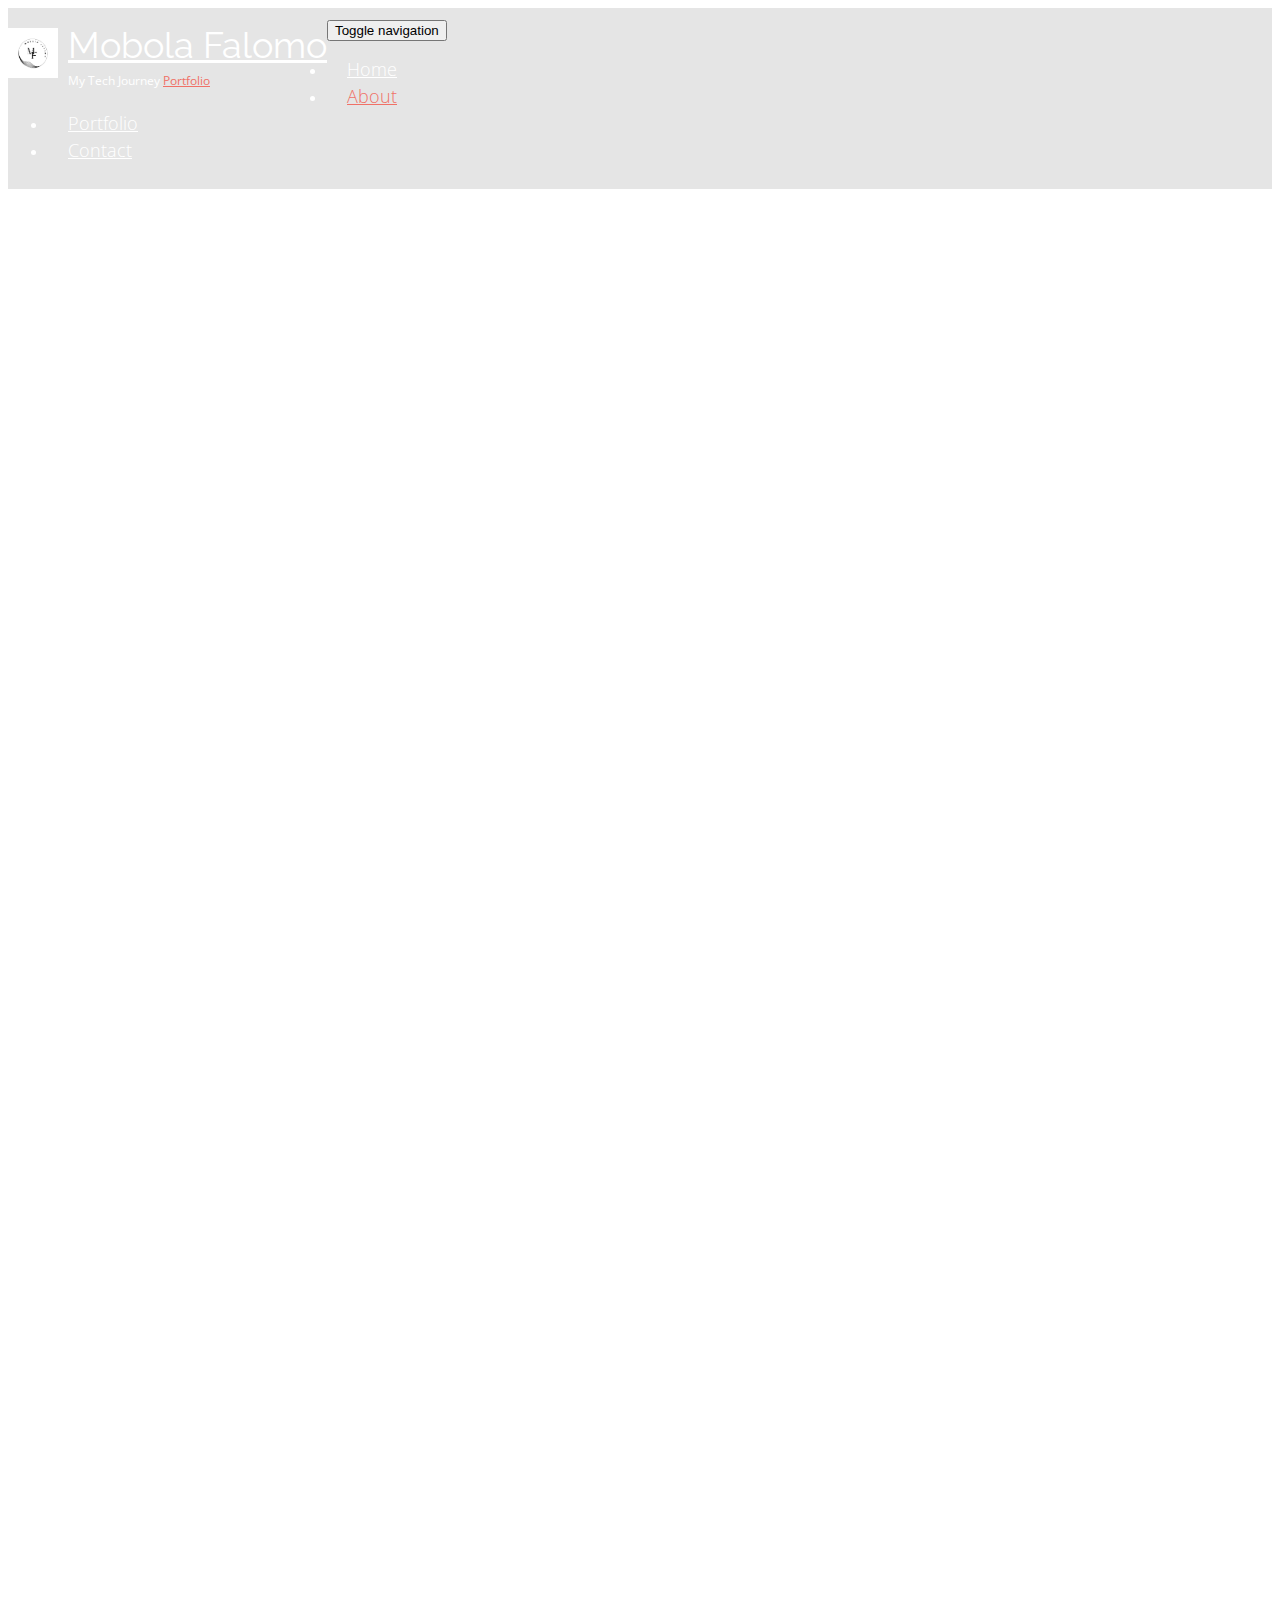
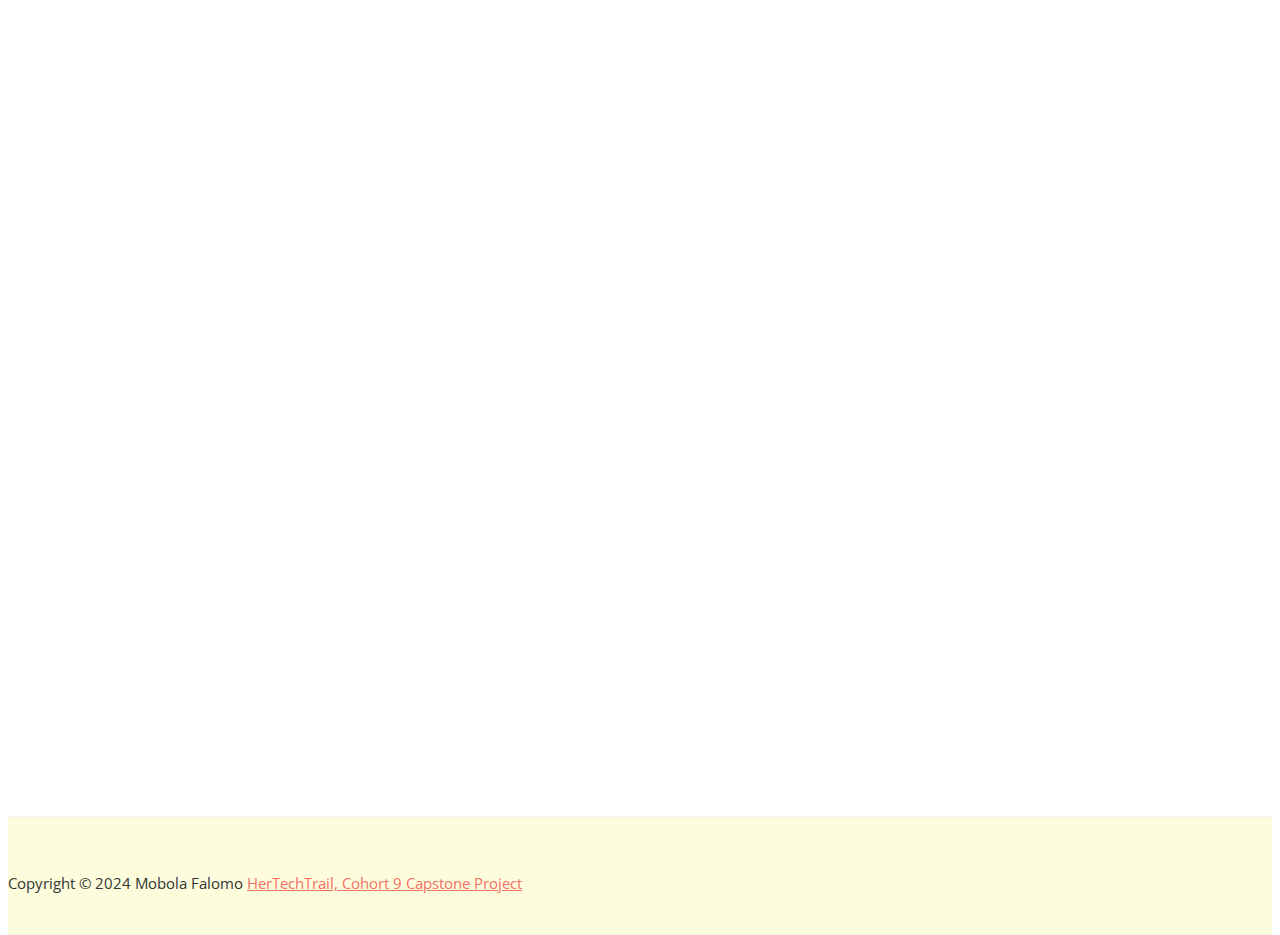
==== about.html @ e0bc411f "Made changes to all htnl files" ====
<!DOCTYPE html>
<!--[if IE 9]> <html lang="en" class="ie9"> <![endif]-->
<!--[if !IE]><!-->
<html lang="en">
  <!--<![endif]-->
  <head>
    <meta charset="utf-8" />
    <title>Mobola Falomo | Portfolio</title>
    <meta
      name="description"
      content="Worthy a Bootstrap-based, Responsive HTML5 Template"
    />
    <meta name="author" content="htmlcoder.me" />

    <!-- Mobile Meta -->
    <meta name="viewport" content="width=device-width, initial-scale=1.0" />

    <!-- Favicon -->
    <link rel="shortcut icon" href="images/favicon.ico" />

    <!-- Web Fonts -->
    <link
      href="http://fonts.googleapis.com/css?family=Open+Sans:400italic,700italic,400,700,300&amp;subset=latin,latin-ext"
      rel="stylesheet"
      type="text/css"
    />
    <link
      href="http://fonts.googleapis.com/css?family=Raleway:700,400,300"
      rel="stylesheet"
      type="text/css"
    />

    <!-- Bootstrap core CSS -->
    <link href="bootstrap/css/bootstrap.css" rel="stylesheet" />

    <!-- Font Awesome CSS -->
    <link href="fonts/font-awesome/css/font-awesome.css" rel="stylesheet" />

    <!-- Plugins -->
    <link href="css/animations.css" rel="stylesheet" />

    <!-- Worthy core CSS file -->
    <link href="css/style.css" rel="stylesheet" />

    <!-- Custom css -->
    <link href="css/custom.css" rel="stylesheet" />
  </head>

  <body class="no-trans">
    <!-- scrollToTop -->
    <!-- ================ -->
    <div class="scrollToTop"><i class="icon-up-open-big"></i></div>

    <!-- header start -->
    <!-- ================ -->
    <header class="header fixed clearfix navbar navbar-fixed-top">
      <div class="container">
        <div class="row">
          <div class="col-md-4">
            <!-- header-left start -->
            <!-- ================ -->
            <div class="header-left clearfix">
              <!-- logo -->
              <div class="logo smooth-scroll">
                <a href="#banner"
                  ><img
                    id="logo"
                    src="images/M2.png"
                    alt="Worthy"
                    height="50px"
                    width="50px"
                /></a>
              </div>

              <!-- name-and-slogan -->
              <div class="site-name-and-slogan smooth-scroll">
                <div class="site-name"><a href="#banner">Mobola Falomo</a></div>
                <div class="site-slogan">
                  My Tech Journey
                  <a target="_blank" href="http://htmlcoder.me">Portfolio</a>
                </div>
              </div>
            </div>
            <!-- header-left end -->
          </div>
          <div class="col-md-8">
            <!-- header-right start -->
            <!-- ================ -->
            <div class="header-right clearfix">
              <!-- main-navigation start -->
              <!-- ================ -->
              <div class="main-navigation animated">
                <!-- navbar start -->
                <!-- ================ -->
                <nav class="navbar navbar-default" role="navigation">
                  <div class="container-fluid">
                    <!-- Toggle get grouped for better mobile display -->
                    <div class="navbar-header">
                      <button
                        type="button"
                        class="navbar-toggle"
                        data-toggle="collapse"
                        data-target="#navbar-collapse-1"
                      >
                        <span class="sr-only">Toggle navigation</span>
                        <span class="icon-bar"></span>
                        <span class="icon-bar"></span>
                        <span class="icon-bar"></span>
                      </button>
                    </div>

                    <!-- Collect the nav links, forms, and other content for toggling -->
                    <div
                      class="collapse navbar-collapse scrollspy smooth-scroll"
                      id="navbar-collapse-1"
                    >
                      <ul class="nav navbar-nav navbar-right">
                        <li><a href="index.html">Home</a></li>
                        <li class="active"><a href="about.html">About</a></li>
                        <!-- <li><a href="#services">Services</a></li>-->
                        <li><a href="portfolio.html">Portfolio</a></li>
                        <!-- <li><a href="#clients">Clients</a></li>-->
                        <li><a href="contact.html">Contact</a></li>
                      </ul>
                    </div>
                  </div>
                </nav>
                <!-- navbar end -->
              </div>
              <!-- main-navigation end -->
            </div>
            <!-- header-right end -->
          </div>
        </div>
      </div>
    </header>
    <!-- header end -->

    <!-- section start -->
    <!-- ================ -->
    <div
      class="section clearfix object-non-visible"
      data-animation-effect="fadeIn"
    >
      <div class="container">
        <div class="row">
          <div class="col-md-12">
            <h1 id="about" class="title text-center">About <span>Me</span></h1>
            <p class="lead text-center">
              Software Engineer | Entrepreneur | Mum
            </p>
            <div class="space"></div>
            <div class="row">
              <div class="col-md-6">
                <img
                  src="images/profile.jpeg"
                  alt=""
                  height="100px"
                  width="500px"
                />
                <div class="space"></div>
              </div>
              <div class="col-md-6">
                <p>
                  I started learning about web development in 2022, I started
                  with the ALX Software Engineering program at the time. It was
                  my first hand experience with coding and it was amazing. To be
                  honest it was the hardest thing I did in 2022. But the
                  fascinating thing about my tech journey is the fact that I'm
                  always learning something new and it keeps me fueled. ALX was
                  so fast paced but I got to work with my team to build 2
                  projects, that was when I knew I wanted it all. The fact that
                  I could feel my heart race each time I worked on a project was
                  all I needed to know to keep building and improving my skills.
                </p>
                <p>
                  At some point in the program, I doubted myself and there were
                  days I felt like I knew nothing and had no idea what I was
                  doing, I had to find motivation myself. But I have come to
                  discover that the easiest way to learn programming is to
                  actually build projects. Here are some skills I learned so
                  far;
                </p>
                <ul class="list-unstyled">
                  <li>
                    <i class="fa fa-caret-right pr-10 text-colored"></i> Flask
                  </li>
                  <li>
                    <i class="fa fa-caret-right pr-10 text-colored"></i>
                    DevOps
                  </li>
                  <li>
                    <i class="fa fa-caret-right pr-10 text-colored"></i> Python
                    programming language
                  </li>
                  <li>
                    <i class="fa fa-caret-right pr-10 text-colored"></i> APIs
                  </li>
                  <li>
                    <i class="fa fa-caret-right pr-10 text-colored"></i>
                    Team management
                  </li>
                </ul>
              </div>
            </div>
            <div class="space"></div>
            <h2>Learning As a Mum</h2>
            <div class="row">
              <div class="col-md-6">
                <p>
                  Now, as much as I love taking care of my family, I love taking
                  care of me too. And part of taking care of myself I have
                  discovered is continuous hunger for knowledge. Learning while
                  raising young children I must say is not for the faint
                  hearted. And I love when my kids see me coding and are very
                  interested, it's now a super power in our home as my first
                  daughter is now learning to code with scratch. LOL!
                </p>
                <p>
                  So, I wanted to learn front-end development and so when the
                  opportunity presented itself through HerTechTrail and I took
                  it without second guessing it. And it has been so satisfying.
                </p>
                <p>
                  Learning with HerTechTrail has made my tech journey even
                  better and smoother as the coaches teach way better and the
                  classes are recorded so one ca go over the resources
                </p>
              </div>
              <div class="col-md-6">
                <div
                  class="panel-group"
                  id="accordion"
                  role="tablist"
                  aria-multiselectable="true"
                >
                  <div class="panel panel-default">
                    <div class="panel-heading" role="tab" id="headingOne">
                      <h4 class="panel-title">
                        <a
                          data-toggle="collapse"
                          data-parent="#accordion"
                          href="#collapseOne"
                          aria-expanded="true"
                          aria-controls="collapseOne"
                        >
                          Collapsible Group Item #1
                        </a>
                      </h4>
                    </div>
                    <div
                      id="collapseOne"
                      class="panel-collapse collapse in"
                      role="tabpanel"
                      aria-labelledby="headingOne"
                    >
                      <div class="panel-body">
                        Anim pariatur cliche reprehenderit, enim eiusmod high
                        life accusamus terry richardson ad squid. 3 wolf moon
                        officia aute, non cupidatat skateboard dolor brunch.
                        Food truck quinoa nesciunt laborum eiusmod. Brunch 3
                        wolf moon tempor, sunt aliqua put a bird on it squid
                        single-origin coffee nulla assumenda shoreditch et.
                        Nihil anim keffiyeh helvetica, craft beer labore wes
                        anderson cred nesciunt sapiente ea proident. Ad vegan
                        excepteur butcher.
                      </div>
                    </div>
                  </div>
                  <div class="panel panel-default">
                    <div class="panel-heading" role="tab" id="headingTwo">
                      <h4 class="panel-title">
                        <a
                          class="collapsed"
                          data-toggle="collapse"
                          data-parent="#accordion"
                          href="#collapseTwo"
                          aria-expanded="false"
                          aria-controls="collapseTwo"
                        >
                          Collapsible Group Item #2
                        </a>
                      </h4>
                    </div>
                    <div
                      id="collapseTwo"
                      class="panel-collapse collapse"
                      role="tabpanel"
                      aria-labelledby="headingTwo"
                    >
                      <div class="panel-body">
                        Anim pariatur cliche reprehenderit, enim eiusmod high
                        life accusamus terry richardson ad squid. 3 wolf moon
                        officia aute, non cupidatat skateboard dolor brunch.
                        Food truck quinoa nesciunt laborum eiusmod. Brunch 3
                        wolf moon tempor, sunt aliqua put a bird on it squid
                        single-origin coffee nulla assumenda shoreditch et.
                        Nihil anim keffiyeh helvetica, craft beer labore wes
                        anderson cred nesciunt sapiente ea proident.
                      </div>
                    </div>
                  </div>
                  <div class="panel panel-default">
                    <div class="panel-heading" role="tab" id="headingThree">
                      <h4 class="panel-title">
                        <a
                          class="collapsed"
                          data-toggle="collapse"
                          data-parent="#accordion"
                          href="#collapseThree"
                          aria-expanded="false"
                          aria-controls="collapseThree"
                        >
                          Collapsible Group Item #3
                        </a>
                      </h4>
                    </div>
                    <div
                      id="collapseThree"
                      class="panel-collapse collapse"
                      role="tabpanel"
                      aria-labelledby="headingThree"
                    >
                      <div class="panel-body">
                        Richardson ad squid. 3 wolf moon officia aute, non
                        cupidatat skateboard dolor brunch. Food truck quinoa
                        nesciunt laborum eiusmod. Brunch 3 wolf moon tempor,
                        sunt aliqua put a bird on it squid single-origin coffee
                        nulla assumenda shoreditch et. Nihil anim keffiyeh
                        helvetica, craft beer labore wes anderson cred nesciunt
                        sapiente ea proident. Ad vegan excepteur butcher vice
                        lomo. Leggings occaecat craft beer farm-to-table, raw
                        denim aesthetic.
                      </div>
                    </div>
                  </div>
                </div>
              </div>
            </div>
          </div>
        </div>
      </div>
    </div>
    <!-- section end -->

    <!-- section start -->
    <!-- ================ -->
    <!--<div class="section translucent-bg bg-image-1 blue">
      <div class="container object-non-visible" data-animation-effect="fadeIn">
        <h1 id="services" class="text-center title">Worthy Services</h1>
        <div class="space"></div>
        <div class="row">
          <div class="col-sm-6">
            <div class="media">
              <div class="media-body text-right">
                <h4 class="media-heading">Service 1</h4>
                <p>
                  Lorem ipsum dolor sit amet, consectetur adipisicing elit. Iure
                  aperiam consequatur quo quis exercitationem reprehenderit
                  dolor vel ducimus, voluptate eaque suscipit iste placeat.
                </p>
              </div>
              <div class="media-right">
                <i class="fa fa-cog"></i>
              </div>
            </div>
            <div class="media">
              <div class="media-body text-right">
                <h4 class="media-heading">Service 2</h4>
                <p>
                  Lorem ipsum dolor sit amet, consectetur adipisicing elit. Iure
                  aperiam consequatur quo quis exercitationem reprehenderit
                  dolor vel ducimus, voluptate eaque suscipit iste placeat.
                </p>
              </div>
              <div class="media-right">
                <i class="fa fa-check"></i>
              </div>
            </div>
            <div class="media">
              <div class="media-body text-right">
                <h4 class="media-heading">Service 3</h4>
                <p>
                  Lorem ipsum dolor sit amet, consectetur adipisicing elit. Iure
                  aperiam consequatur quo quis exercitationem reprehenderit
                  dolor vel ducimus, voluptate eaque suscipit iste placeat.
                </p>
              </div>
              <div class="media-right">
                <i class="fa fa-desktop"></i>
              </div>
            </div>
            <div class="media">
              <div class="media-body text-right">
                <h4 class="media-heading">Service 4</h4>
                <p>
                  Lorem ipsum dolor sit amet, consectetur adipisicing elit. Iure
                  aperiam consequatur quo quis exercitationem reprehenderit
                  dolor vel ducimus, voluptate eaque suscipit iste placeat.
                </p>
              </div>
              <div class="media-right">
                <i class="fa fa-users"></i>
              </div>
            </div>
          </div>
          <div class="space visible-xs"></div>
          <div class="col-sm-6">
            <div class="media">
              <div class="media-left">
                <i class="fa fa-leaf"></i>
              </div>
              <div class="media-body">
                <h4 class="media-heading">Service 5</h4>
                <p>
                  Lorem ipsum dolor sit amet, consectetur adipisicing elit. Iure
                  aperiam consequatur quo quis exercitationem reprehenderit
                  dolor vel ducimus, voluptate eaque suscipit iste placeat.
                </p>
              </div>
            </div>
            <div class="media">
              <div class="media-left">
                <i class="fa fa-area-chart"></i>
              </div>
              <div class="media-body">
                <h4 class="media-heading">Service 6</h4>
                <p>
                  Lorem ipsum dolor sit amet, consectetur adipisicing elit. Iure
                  aperiam consequatur quo quis exercitationem reprehenderit
                  dolor vel ducimus, voluptate eaque suscipit iste placeat.
                </p>
              </div>
            </div>
            <div class="media">
              <div class="media-left">
                <i class="fa fa-child"></i>
              </div>
              <div class="media-body">
                <h4 class="media-heading">Service 7</h4>
                <p>
                  Lorem ipsum dolor sit amet, consectetur adipisicing elit. Iure
                  aperiam consequatur quo quis exercitationem reprehenderit
                  dolor vel ducimus, voluptate eaque suscipit iste placeat.
                </p>
              </div>
            </div>
            <div class="media">
              <div class="media-left">
                <i class="fa fa-codepen"></i>
              </div>
              <div class="media-body">
                <h4 class="media-heading">Service 8</h4>
                <p>
                  Lorem ipsum dolor sit amet, consectetur adipisicing elit. Iure
                  aperiam consequatur quo quis exercitationem reprehenderit
                  dolor vel ducimus, voluptate eaque suscipit iste placeat.
                </p>
              </div>
            </div>
          </div>
        </div>
      </div>
    </div>-->
    <!-- section end -->

    <!-- section start -->
    <!-- ================ -->
    <!--<div class="default-bg space blue">
      <div class="container">
        <div class="row">
          <div class="col-md-8 col-md-offset-2">
            <h1 class="text-center">Let's Work Together!</h1>
          </div>
        </div>
      </div>
    </div>-->
    <!-- section end -->

    <!-- footer start -->
    <!-- ================ -->
    <footer id="footer">
      <!-- .footer start -->
      <!-- ================ -->

      <!-- .subfooter start -->
      <!-- ================ -->
      <div class="subfooter">
        <div class="container">
          <div class="row">
            <div class="col-md-12">
              <p class="text-center">
                Copyright © 2024 Mobola Falomo
                <a target="_blank" href="http://HerTechTrail.com"
                  >HerTechTrail, Cohort 9 Capstone Project</a
                >
              </p>
            </div>
          </div>
        </div>
      </div>
      <!-- .subfooter end -->
    </footer>
    <!-- footer end -->

    <!-- JavaScript files placed at the end of the document so the pages load faster
		================================================== -->
    <!-- Jquery and Bootstap core js files -->
    <script type="text/javascript" src="plugins/jquery.min.js"></script>
    <script type="text/javascript" src="bootstrap/js/bootstrap.min.js"></script>

    <!-- Modernizr javascript -->
    <script type="text/javascript" src="plugins/modernizr.js"></script>

    <!-- Isotope javascript -->
    <script
      type="text/javascript"
      src="plugins/isotope/isotope.pkgd.min.js"
    ></script>

    <!-- Backstretch javascript -->
    <script
      type="text/javascript"
      src="plugins/jquery.backstretch.min.js"
    ></script>

    <!-- Appear javascript -->
    <script type="text/javascript" src="plugins/jquery.appear.js"></script>

    <!-- Initialization of Plugins -->
    <script type="text/javascript" src="js/template.js"></script>

    <!-- Custom Scripts -->
    <script type="text/javascript" src="js/custom.js"></script>
  </body>
</html>
---- css/style.css ----
/* Theme Name:Worthy - Free Powerful Theme by HtmlCoder
Author:HtmlCoder
Author URI:http://www.htmlcoder.me
Version:1.0.0
Created:November 2014
License:Creative Commons Attribution 3.0 License (https://creativecommons.org/licenses/by/3.0/)
File Description:Main CSS file of the template */

/* Typography
----------------------------------------------------------------------------- */
body {
  font-family: "Open Sans", sans-serif;
}
.site-name {
  font-family: "Raleway", sans-serif;
}
html,
body {
  height: 100%;
}
body {
  font-size: 15px;
  line-height: 1.5;
  color: #333333;
  background-color: #ffffff;
  position: relative;
}
h1,
h2,
h3,
h4,
h5,
h6 {
  color: #333333;
}
h1 {
  font-size: 38px;
  font-weight: 700;
  margin-bottom: 20px;
}
h2 {
  font-size: 28px;
  margin-bottom: 15px;
}
h3 {
  font-size: 22px;
}
h4 {
  font-size: 18px;
  font-weight: 700;
}
h5 {
  font-size: 16px;
  text-transform: uppercase;
  font-weight: 700;
}
h6 {
  font-weight: 700;
}
h1 span,
h2 span,
h3 span,
h4 span {
  color: #fed9b7;
}
.text-colored {
  color: #f07167;
}
a {
  color: #f07167;
}
a:hover {
  color: #fed9b7;
}
a:focus,
a:active {
  outline: none;
}
.large {
  font-size: 18px;
}
img {
  display: block;
  max-width: 100%;
  height: auto;
}
.list-unstyled li {
  padding: 5px 0;
}
.list-horizontal {
  padding: 15px 0;
}
.list-horizontal-item img {
  display: block;
  margin: 0 auto;
}
.list-icons {
  padding: 0;
  margin: 20px 0;
  list-style: none;
  font-size: 18px;
}
.list-icons li {
  padding: 0 0 15px 0;
}
blockquote {
  border-left: none;
  padding-left: 0;
  padding-right: 0;
}
.title {
  margin-top: 0;
}

/* Layout
----------------------------------------------------------------------------- */
.header {
  color: #ffffff;
  background-color: rgba(0, 0, 0, 0.1);
  padding: 10px 0;
  -webkit-transition: all 0.2s ease-in-out;
  -moz-transition: all 0.2s ease-in-out;
  -o-transition: all 0.2s ease-in-out;
  -ms-transition: all 0.2s ease-in-out;
  transition: all 0.2s ease-in-out;
}
.banner {
  width: 100%;
  height: 100%;
  min-height: 100%;
  position: relative;
  color: #fff;
}
.banner-image {
  vertical-align: middle;
  min-height: 100%;
  width: 100%;
}
.banner:after {
  position: absolute;
  top: 0;
  left: 0;
  right: 0;
  bottom: 0;
  background-color: rgba(0, 0, 0, 0.55);
  content: "";
}
.banner-caption {
  position: absolute;
  top: 40%;
  width: 100%;
  z-index: 2;
}
.subfooter {
  background-color: #fdfcdc;
  border-top: 1px solid #f3f3f3;
  border-bottom: 1px solid #f3f3f3;
  padding: 40px 0;
}
.section {
  background-color: #ffffff;
  padding: 80px 0;
}

/* Backgrounds
----------------------------------------------------------------------------- */
.default-bg {
  background-color: #222222;
  color: #ffffff;
}
.default-bg.blue {
  background-color: #f07167;
}
.translucent-bg {
  color: #ffffff;
}
.default-bg h1,
.default-bg h2,
.default-bg h3,
.default-bg h4,
.default-bg h5,
.default-bg h6,
.translucent-bg h1,
.translucent-bg h2,
.translucent-bg h3,
.translucent-bg h4,
.translucent-bg h5,
.translucent-bg h6 {
  color: #ffffff;
}
.default-bg blockquote footer,
.translucent-bg blockquote footer {
  color: #cccccc;
}
.default-bg a,
.translucent-bg a {
  color: #ffffff;
  text-decoration: underline;
}
.default-bg a:hover,
.translucent-bg a:hover {
  text-decoration: none;
}
.translucent-bg {
  -webkit-background-size: cover !important;
  -moz-background-size: cover !important;
  -o-background-size: cover !important;
  background-size: cover !important;
  background-position: 50% 0;
  background-repeat: no-repeat;
  z-index: 1;
  position: relative;
}
.translucent-bg .translucent-bg {
  margin-top: 80px;
  z-index: 3;
}
.translucent-bg:after {
  content: "";
  position: absolute;
  top: 0;
  left: 0;
  z-index: 2;
  width: 100%;
  height: 100%;
  background-color: rgba(0, 0, 0, 0.7);
}
.translucent-bg.red:after {
  background-color: rgb(25, 3, 3);
}
.translucent-bg .container {
  z-index: 3;
  position: relative;
}
.bg-image-1 {
  background: url("../images/coding.jpg") 50% 0px no-repeat;
}
/*.bg-image-2 {
  background: url("../images/bg-image-2.jpg") 50% 0px no-repeat;
}*/

/* Misc
----------------------------------------------------------------------------- */
.object-non-visible {
  opacity: 0;
  filter: alpha(opacity=0);
}
.object-visible,
.touch .object-non-visible {
  opacity: 1 !important;
  filter: alpha(opacity=100) !important;
}

/* Targeting only Firefox for smoothest animations */
@-moz-document url-prefix() {
  .object-visible,
  .touch .object-non-visible {
    -webkit-transition: opacity 0.6s ease-in-out;
    -moz-transition: opacity 0.6s ease-in-out;
    -o-transition: opacity 0.6s ease-in-out;
    -ms-transition: opacity 0.6s ease-in-out;
    transition: opacity 0.6s ease-in-out;
  }
}
.space {
  padding: 20px 0;
}
.pr-10 {
  padding-right: 10px;
}
.pl-10 {
  padding-left: 10px;
}
.pb-clear {
  padding-bottom: 0;
}

/* Sections
----------------------------------------------------------------------------- */
.banner-caption h1,
.banner-caption h2,
.banner-caption h3,
.banner-caption h4,
.banner-caption h5,
.banner-caption h6 {
  color: #ffffff;
}
.banner-caption h1 {
  font-size: 60px;
}
.subfooter p {
  margin-bottom: 0;
}

/* Template Components
----------------------------------------------------------------------------- */
/* Buttons
---------------------------------- */
.btn {
  padding: 8px 15px;
  font-size: 14px;
  line-height: 1.42857143;
  min-width: 160px;
  text-align: center;
  border-radius: 0;
  text-transform: uppercase;
  -webkit-transition: all 0.2s ease-in-out;
  -moz-transition: all 0.2s ease-in-out;
  -ms-transition: all 0.2s ease-in-out;
  -o-transition: all 0.2s ease-in-out;
  transition: all 0.2s ease-in-out;
}
.btn-default {
  color: #f07167;
  border: 1px solid #cccccc;
}
.btn-default:hover {
  color: #ffffff;
  background-color: #fed9b7;
  border-color: #fed9b7;
}

/* Collapse
---------------------------------- */
.panel-group .panel {
  -webkit-border-radius: 0px;
  -moz-border-radius: 0px;
  border-radius: 0px;
  border: none;
}
.panel-default > .panel-heading {
  padding: 0;
  outline: none;
  border: none;
  -webkit-border-radius: 0;
  -moz-border-radius: 0;
  -o-border-radius: 0;
  border-radius: 0;
  width: 100%;
}
.panel-default > .panel-heading + .panel-collapse > .panel-body {
  border: 1px solid #f0f0f0;
  border-top: none;
  background-color: #fafafa;
}
.panel-heading a {
  font-weight: 400;
  padding: 12px 35px 12px 15px;
  display: inline-block;
  width: 100%;
  background-color: red;
  color: #ffffff;
  position: relative;
  text-decoration: none;
}
.panel-heading a.collapsed {
  color: #ffffff;
  background-color: #333333;
}
.panel-heading a:after {
  font-family: "FontAwesome";
  content: "\f147";
  position: absolute;
  right: 15px;
  font-size: 14px;
  font-weight: 300;
  top: 50%;
  line-height: 1;
  margin-top: -7px;
}
.panel-heading a.collapsed:after {
  content: "\f196";
}
.panel-heading a:hover {
  text-decoration: none;
  background-color: red;
  color: #ffffff;
}
.panel-title a i {
  padding-right: 10px;
  font-size: 20px;
}

/* Pills
---------------------------------- */
.nav-pills > li.active > a,
.nav-pills > li.active > a:hover,
.nav-pills > li.active > a:focus,
.nav-pills > li > a:hover {
  background-color: #f07167;
  border-color: #f07167;
  color: #fdfcdc;
}
.nav-pills > li > a {
  border-radius: 25% 10%;
  padding: 8px 20px;
  border: 1px solid #cacaca;
  color: black;
  font-size: 12px;
  text-transform: uppercase;
  font-weight: 300;
}

/* Forms
---------------------------------- */
.form-control {
  height: 45px;
  -webkit-border-radius: 0px;
  -moz-border-radius: 0px;
  border-radius: 0px;
}
.form-control-feedback {
  color: #cccccc;
}
.has-feedback label.sr-only ~ .form-control-feedback {
  top: 15px;
}
textarea {
  resize: vertical;
}

/* Modals
---------------------------------- */
.modal-content {
  -webkit-border-radius: 0px;
  -moz-border-radius: 0px;
  border-radius: 0px;
}
.modal-header {
  background-color: red;
  color: #ffffff;
}
.modal-header h4 {
  color: #ffffff;
}
.modal-header .close {
  font-weight: 300;
  color: #ffffff;
  text-shadow: none;
  filter: alpha(opacity=100);
  opacity: 1;
}

/* Large devices (Large desktops 1200px and up) */
@media (min-width: 1200px) {
  .modal-lg {
    width: 1140px;
  }
}

/* Media
---------------------------------- */
.media .fa {
  font-size: 24px;
  width: 40px;
  height: 25px;
  line-height: 25px;
  padding: 0 5px;
  text-align: center;
}

/* Navigations
----------------------------------------------------------------------------- */
.header .navbar {
  margin-bottom: 0;
}
.main-navigation .navbar-default {
  background-color: transparent;
  border: none;
}
.main-navigation .navbar-default .navbar-nav > li > a {
  color: #fff;
  padding: 10px 20px;
  font-size: 18px;
  font-weight: 300;
}
.main-navigation .navbar-default .navbar-nav > li.active > a {
  background-color: transparent;
  color: #f07167;
}
.main-navigation .navbar-default .navbar-nav > li > a:hover,
.main-navigation .navbar-default .navbar-nav > li.active > a:hover {
  color: #f07167;
}
@media (min-width: 768px) {
  .main-navigation .navbar-default .navbar-nav > li > a {
    padding-top: 30px;
    padding-bottom: 30px;
    -webkit-transition: all 0.3s ease-in-out;
    -moz-transition: all 0.3s ease-in-out;
    -o-transition: all 0.3s ease-in-out;
    -ms-transition: all 0.3s ease-in-out;
    transition: all 0.3s ease-in-out;
  }
}
@media (min-width: 768px) and (max-width: 991px) {
  .main-navigation .container-fluid {
    padding-left: 0;
    padding-right: 0;
  }
  .navbar-nav {
    float: left !important;
  }
}
@media (max-width: 767px) {
  .header.navbar-fixed-top {
    position: absolute;
  }
}

/* Fixed Header
----------------------------------------------------------------------------- */
.fixed-header-on .header {
  background-color: rgba(0, 0, 0, 0.95);
  padding: 5px 0;
}
.fixed-header-on .site-name {
  font-size: 24px;
}
.fixed-header-on .logo {
  -webkit-transform: scale(0.8);
  transform: scale(0.8);
  margin-top: 0;
  margin-bottom: 0;
}
@media (min-width: 768px) {
  .fixed-header-on .navbar-default .navbar-nav > li > a {
    padding-top: 20px;
    padding-bottom: 20px;
  }
}
@media (max-width: 991px) {
  .fixed-header-on .logo,
  .fixed-header-on .site-name,
  .fixed-header-on .site-slogan {
    display: none;
  }
}

/* Blocks/Widgets
----------------------------------------------------------------------------- */
/* Logo, Site Name, Site Slogan
---------------------------------- */
.logo {
  margin: 10px 10px 10px 0;
  -webkit-transition: all 0.3s ease-in-out;
  -moz-transition: all 0.3s ease-in-out;
  -o-transition: all 0.3s ease-in-out;
  -ms-transition: all 0.3s ease-in-out;
  transition: all 0.3s ease-in-out;
  /*height: 40px;
  width: 40px;
  max-width: 100%;
  height: auto;*/
}

.logo,
.site-name-and-slogan {
  float: left;
}
.site-name {
  font-size: 36px;
  -webkit-transition: all 0.3s ease-in-out;
  -moz-transition: all 0.3s ease-in-out;
  -o-transition: all 0.3s ease-in-out;
  -ms-transition: all 0.3s ease-in-out;
  transition: all 0.3s ease-in-out;
}
.site-name a {
  color: #ffffff;
}
.site-name a:hover {
  text-decoration: none;
}
.site-slogan {
  font-size: 12px;
}

/* Testimonials
---------------------------------- */
.testimonial .media-left {
  width: 60px;
}

/* Social Links
---------------------------------- */
.social-links {
  padding: 0;
  list-style: none;
  margin: 15px 0;
}
.social-links li {
  margin: 10px 25px 10px 0;
  display: inline-block;
  font-size: 36px;
}
.social-links li a {
  color: #333333;
  -webkit-transition: all 0.2s ease-in-out;
  -moz-transition: all 0.2s ease-in-out;
  -o-transition: all 0.2s ease-in-out;
  -ms-transition: all 0.2s ease-in-out;
  transition: all 0.2s ease-in-out;
}
.social-links li.twitter a:hover {
  color: black;
}
.social-links li.instagram a:hover {
  color: #fcb045;
}
.social-links li.linkedin a:hover {
  color: #0976b4;
}
.social-links li.github a:hover {
  color: black;
}
.social-links li.youtube a:hover {
  color: #b31217;
}
/*.social-links li.flickr a:hover {
  color: #ff0084;
}*/
.social-links li.facebook a:hover {
  color: #3b5998;
}
/*.social-links li.pinterest a:hover {
  color: #cb2027;
}*/

/* Isotope Items
---------------------------------- */
.filters {
  margin: 0 0 30px 0;
}
.filters .nav-pills > li {
  margin-right: 2px;
  margin-bottom: 2px;
}
.filters .nav-pills > li + li {
  margin-left: 0px;
}
.text-center.filters .nav-pills > li {
  margin-right: 2px;
  margin-left: 2px;
  margin-bottom: 2px;
  display: inline-block;
  float: none;
}
.isotope-container {
  overflow: hidden;
}
.isotope-item {
  margin-bottom: 20px;
}
.isotope-item .btn-default {
  color: #999999;
}
.isotope-item .btn-default:hover {
  color: #ffffff;
}
@media (max-width: 480px) {
  .filters .nav-pills > li {
    width: 100%;
    display: block;
  }
}

/* Images Overlay
----------------------------------------------------------------------------- */
.overlay-container {
  position: relative;
  display: block;
  overflow: hidden;
}
.overlay {
  position: absolute;
  top: 0;
  bottom: -1px;
  left: 0;
  right: -1px;
  background-color: rgb(56, 4, 4);
  cursor: pointer;
  overflow: hidden;
  opacity: 0;
  filter: alpha(opacity=0);
  -webkit-transform: scale(0.8);
  transform: scale(0.8);
  -webkit-transition: all linear 0.2s;
  -moz-transition: all linear 0.2s;
  -ms-transition: all linear 0.2s;
  -o-transition: all linear 0.2s;
  transition: all linear 0.2s;
}
.overlay:hover {
  text-decoration: none;
}
.overlay span {
  position: absolute;
  display: block;
  bottom: 10px;
  text-align: center;
  width: 100%;
  color: #ffffff;
  font-size: 13px;
  font-weight: 300;
}
.overlay i {
  position: absolute;
  left: 50%;
  top: 50%;
  font-size: 18px;
  line-height: 1x;
  color: #ffffff;
  margin-top: -8px;
  margin-left: -8px;
  text-align: center;
}
.overlay-container:hover .overlay {
  opacity: 1;
  filter: alpha(opacity=100);
  -webkit-transform: scale(1);
  transform: scale(1);
}
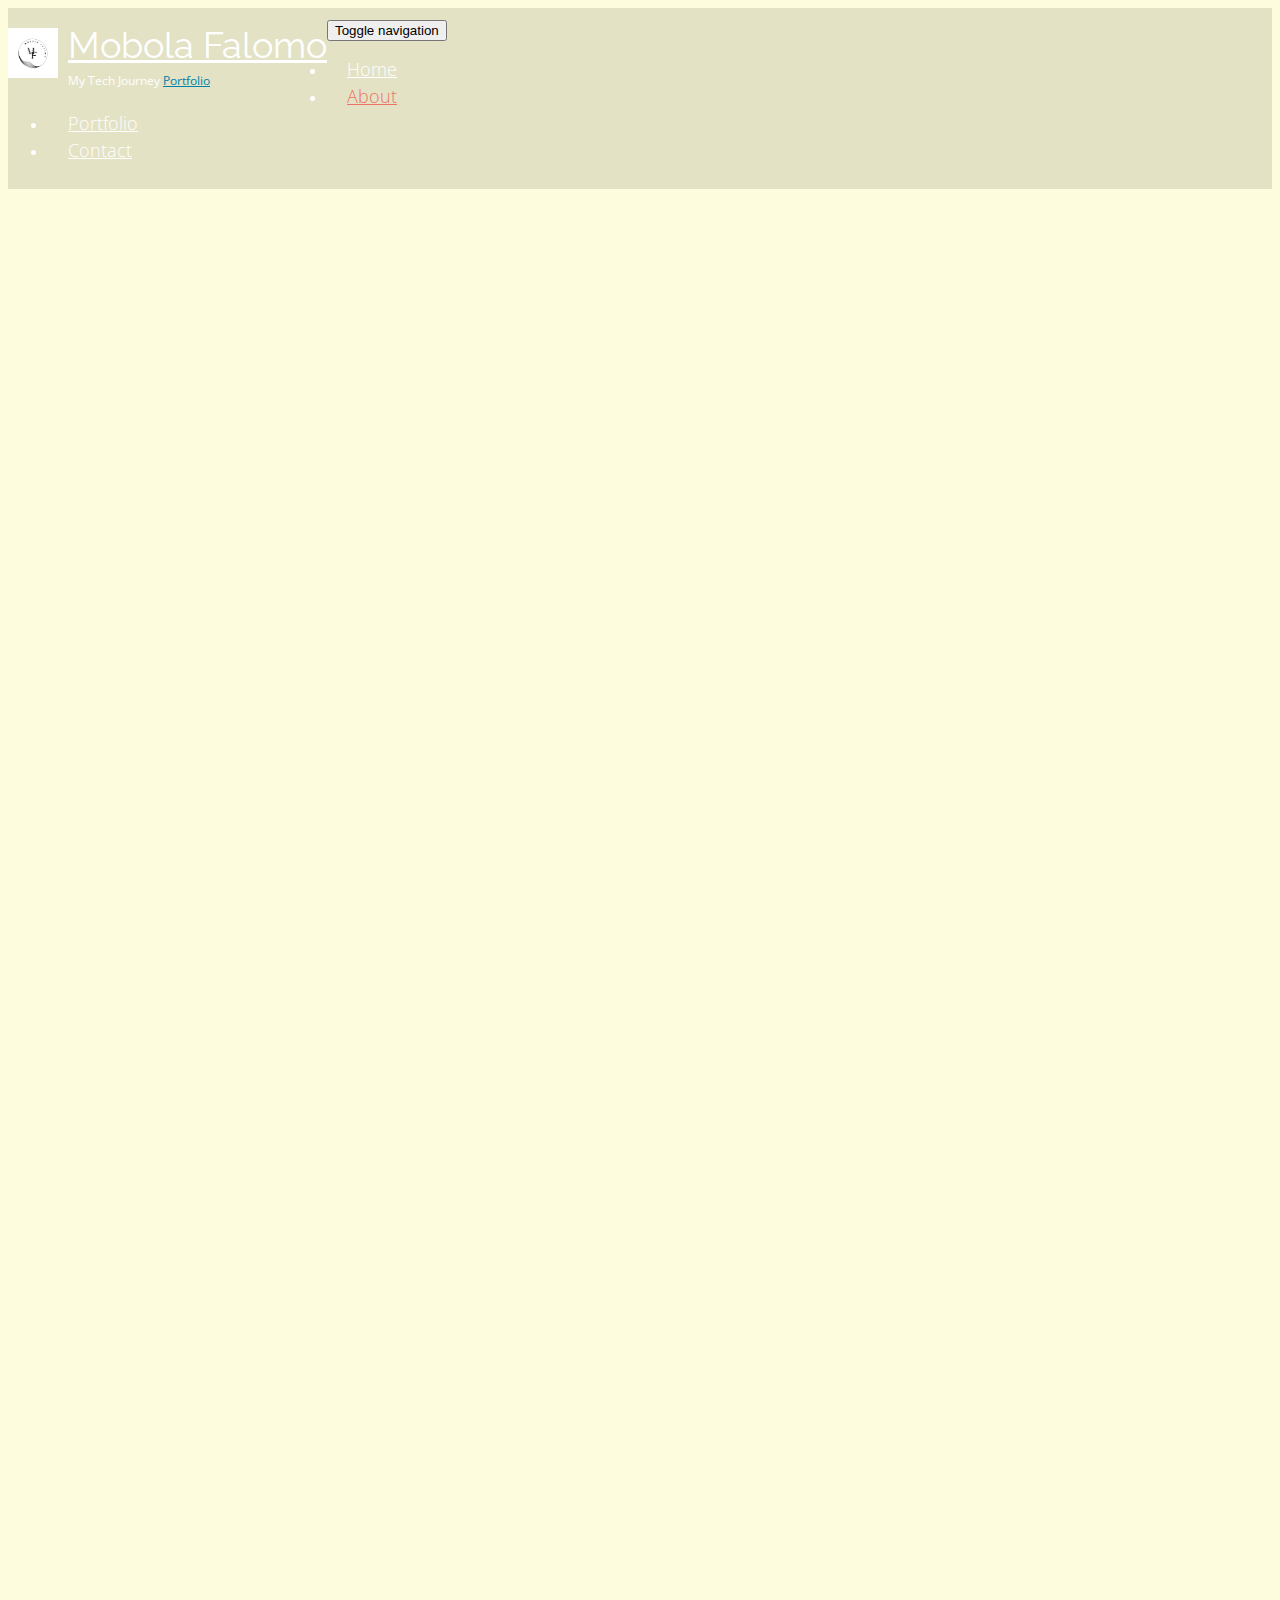
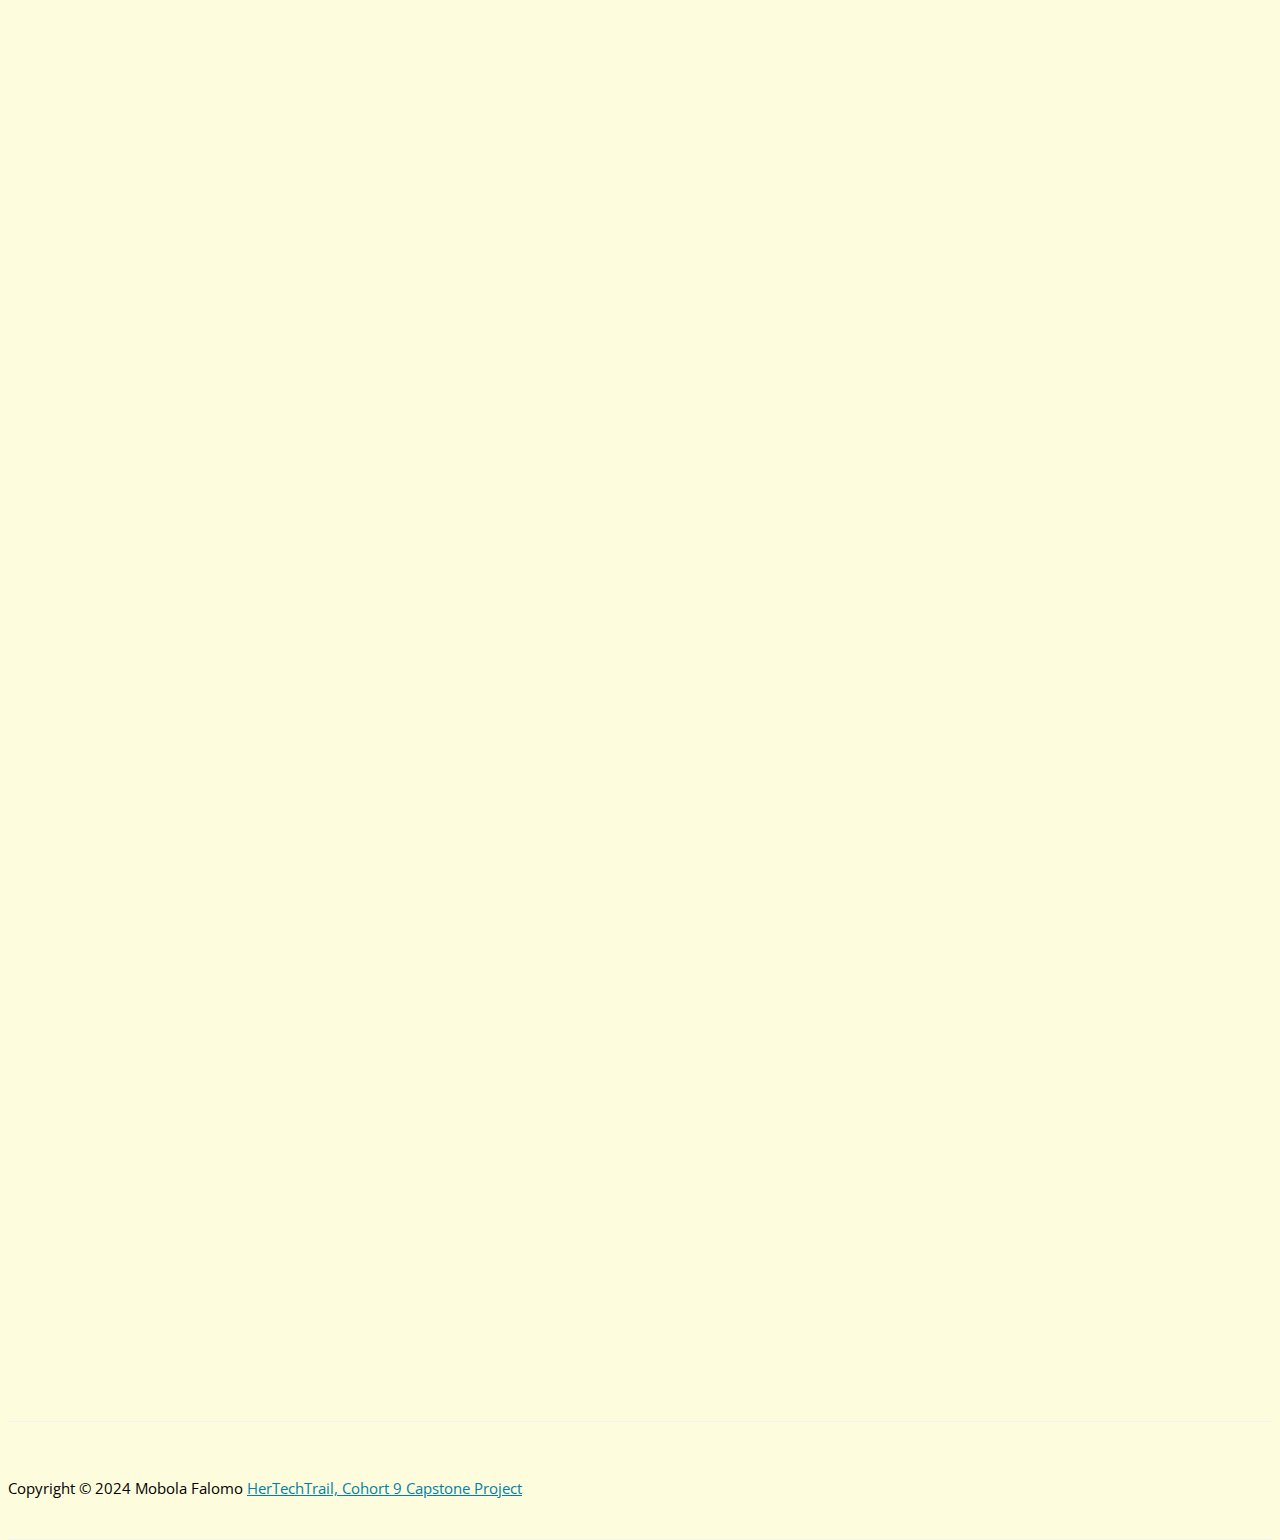
==== commit ba2beb51: "more changes in the about page" ====
--- a/about.html
+++ b/about.html
@@ -147,84 +147,124 @@
           <div class="col-md-12">
             <h1 id="about" class="title text-center">About <span>Me</span></h1>
             <p class="lead text-center">
-              Software Engineer | Entrepreneur | Mum
+              Full-Stack Developer | Entrepreneur | Mum
             </p>
             <div class="space"></div>
             <div class="row">
               <div class="col-md-6">
-                <img
-                  src="images/profile.jpeg"
-                  alt=""
-                  height="100px"
-                  width="500px"
-                />
-                <div class="space"></div>
+                <img src="images/profile.jpeg" alt="profile picture" />
+                <!--<div class="space"></div>-->
               </div>
               <div class="col-md-6">
                 <p>
-                  I started learning about web development in 2022, I started
-                  with the ALX Software Engineering program at the time. It was
-                  my first hand experience with coding and it was amazing. To be
-                  honest it was the hardest thing I did in 2022. But the
-                  fascinating thing about my tech journey is the fact that I'm
-                  always learning something new and it keeps me fueled. ALX was
-                  so fast paced but I got to work with my team to build 2
-                  projects, that was when I knew I wanted it all. The fact that
-                  I could feel my heart race each time I worked on a project was
-                  all I needed to know to keep building and improving my skills.
-                </p>
-                <p>
-                  At some point in the program, I doubted myself and there were
-                  days I felt like I knew nothing and had no idea what I was
-                  doing, I had to find motivation myself. But I have come to
-                  discover that the easiest way to learn programming is to
-                  actually build projects. Here are some skills I learned so
-                  far;
+                  In 2022, I embarked on a thrilling journey into web
+                  development through the ALX Software Engineering program. It
+                  was my first dive into coding, and boy, was it exhilarating!
+                  Admittedly, it was also one of the toughest challenges I faced
+                  that year. But what's truly remarkable about my tech journey
+                  is the constant flow of new discoveries that keeps me
+                  energized. ALX was a whirlwind of learning, but collaborating
+                  with my team to create two projects was a defining moment for
+                  me. Feeling my heart race with each project was all the
+                  confirmation I needed to pursue this passion further. The
+                  excitement of building and honing my skills propels me
+                  forward, eager to embrace every opportunity to grow and
+                  innovate.
+                </p>
+                <p>
+                  During the program, I had moments of doubt where I felt lost
+                  and unsure. There were days when I questioned my abilities and
+                  struggled to find motivation. But through it all, I've
+                  realized that the best way to learn programming is by diving
+                  into projects headfirst. Here are a few skills I've picked up
+                  along the way:
                 </p>
                 <ul class="list-unstyled">
                   <li>
-                    <i class="fa fa-caret-right pr-10 text-colored"></i> Flask
-                  </li>
-                  <li>
-                    <i class="fa fa-caret-right pr-10 text-colored"></i>
-                    DevOps
+                    <i class="fa fa-caret-right pr-10 text-colored"></i>
+                    Back-End Development
+                  </li>
+                  <li>
+                    <i class="fa fa-caret-right pr-10 text-colored"></i>
+                    Systems Engineering / DevOps
                   </li>
                   <li>
                     <i class="fa fa-caret-right pr-10 text-colored"></i> Python
-                    programming language
-                  </li>
-                  <li>
-                    <i class="fa fa-caret-right pr-10 text-colored"></i> APIs
-                  </li>
-                  <li>
-                    <i class="fa fa-caret-right pr-10 text-colored"></i>
-                    Team management
+                  </li>
+                  <li>
+                    <i class="fa fa-caret-right pr-10 text-colored"></i> HTML
+                  </li>
+                  <li>
+                    <i class="fa fa-caret-right pr-10 text-colored"></i>CSS
+                  </li>
+                  <li>
+                    <i class="fa fa-caret-right pr-10 text-colored"></i>
+                    JavaScript
+                  </li>
+                  <li>
+                    <i class="fa fa-caret-right pr-10 text-colored"></i>
+                    MySQL
+                  </li>
+                  <li>
+                    <i class="fa fa-caret-right pr-10 text-colored"></i>
+                    Technical Writing
+                  </li>
+                  <li>
+                    <i class="fa fa-caret-right pr-10 text-colored"></i> Code
+                    Debugging
+                  </li>
+                  <li>
+                    <i class="fa fa-caret-right pr-10 text-colored"></i> Time
+                    management
+                  </li>
+                  <li>
+                    <i class="fa fa-caret-right pr-10 text-colored"></i>
+                    Collaboration
+                  </li>
+                  <li>
+                    <i class="fa fa-caret-right pr-10 text-colored"></i>
+                    Version Control Systems
+                  </li>
+                  <li>
+                    <i class="fa fa-caret-right pr-10 text-colored"></i>
+                    Linux Systems
+                  </li>
+                  <li>
+                    <i class="fa fa-caret-right pr-10 text-colored"></i>
+                    Public Speaking
                   </li>
                 </ul>
               </div>
             </div>
             <div class="space"></div>
-            <h2>Learning As a Mum</h2>
+            <h2>Parenting, Passion, Tech Future</h2>
             <div class="row">
               <div class="col-md-6">
                 <p>
-                  Now, as much as I love taking care of my family, I love taking
-                  care of me too. And part of taking care of myself I have
-                  discovered is continuous hunger for knowledge. Learning while
-                  raising young children I must say is not for the faint
-                  hearted. And I love when my kids see me coding and are very
-                  interested, it's now a super power in our home as my first
-                  daughter is now learning to code with scratch. LOL!
-                </p>
-                <p>
-                  So, I wanted to learn front-end development and so when the
-                  opportunity presented itself through HerTechTrail and I took
-                  it without second guessing it. And it has been so satisfying.
-                </p>
-                <p>
-                  Learning with HerTechTrail has made my tech journey even
-                  better and smoother as the coaches teach way better and the
-                  classes are recorded so one ca go over the resources
+                  While I adore caring for my family, self-care is vital. I'm
+                  passionate about constant learning, even amidst the chaos of
+                  parenting. It's no easy feat balancing childcare and
+                  education. Yet, seeing my kids' interest in coding sparks joy;
+                  it's become a superpower in our home. My eldest daughter is
+                  now diving into coding with Scratch—an exciting journey we
+                  share.
+                </p>
+                <p>
+                  After completing ALX, my thirst for knowledge persisted,
+                  especially in front-end development. When HerTechTrail offered
+                  the chance to delve deeper, I seized it without hesitation.
+                  The experience has been incredibly fulfilling
+                </p>
+                <p>
+                  HerTechTrail has supercharged my tech journey, offering
+                  top-notch coaching and recorded classes for seamless learning.
+                  Plus, challenging coding tasks and capstone projects ensure we
+                  grasp every concept thoroughly. The program was shorter than
+                  ALX, giving me a refreshing experience. It inspired me to
+                  enroll in the advanced front-end development program. My
+                  passion for technology drove me to work on a paid job and two
+                  portfolio projects independently, expanding my skills. I'm
+                  grateful for these opportunities.
                 </p>
               </div>
               <div class="col-md-6">
@@ -244,7 +284,7 @@
                           aria-expanded="true"
                           aria-controls="collapseOne"
                         >
-                          Collapsible Group Item #1
+                          Utilizing Technology for Logistics
                         </a>
                       </h4>
                     </div>
@@ -255,15 +295,13 @@
                       aria-labelledby="headingOne"
                     >
                       <div class="panel-body">
-                        Anim pariatur cliche reprehenderit, enim eiusmod high
-                        life accusamus terry richardson ad squid. 3 wolf moon
-                        officia aute, non cupidatat skateboard dolor brunch.
-                        Food truck quinoa nesciunt laborum eiusmod. Brunch 3
-                        wolf moon tempor, sunt aliqua put a bird on it squid
-                        single-origin coffee nulla assumenda shoreditch et.
-                        Nihil anim keffiyeh helvetica, craft beer labore wes
-                        anderson cred nesciunt sapiente ea proident. Ad vegan
-                        excepteur butcher.
+                        Historically, logistics has been a complex and
+                        labor-intensive process, involving numerous
+                        stakeholders, intricate supply chains, and vast amounts
+                        of data. However, with the advent of technology,
+                        traditional methods are being revolutionized, paving the
+                        way for a new era of streamlined operations and enhanced
+                        productivity.
                       </div>
                     </div>
                   </div>
@@ -278,7 +316,7 @@
                           aria-expanded="false"
                           aria-controls="collapseTwo"
                         >
-                          Collapsible Group Item #2
+                          What Is New In The Tech Sector
                         </a>
                       </h4>
                     </div>
@@ -289,14 +327,19 @@
                       aria-labelledby="headingTwo"
                     >
                       <div class="panel-body">
-                        Anim pariatur cliche reprehenderit, enim eiusmod high
-                        life accusamus terry richardson ad squid. 3 wolf moon
-                        officia aute, non cupidatat skateboard dolor brunch.
-                        Food truck quinoa nesciunt laborum eiusmod. Brunch 3
-                        wolf moon tempor, sunt aliqua put a bird on it squid
-                        single-origin coffee nulla assumenda shoreditch et.
-                        Nihil anim keffiyeh helvetica, craft beer labore wes
-                        anderson cred nesciunt sapiente ea proident.
+                        In the technology sector, advancements are occurring at
+                        an unprecedented pace, transforming industries and
+                        reshaping the way we live and work. Some of the key
+                        innovations include the rapid development of artificial
+                        intelligence (AI) and machine learning, which are
+                        revolutionizing automation, data analysis, and
+                        decision-making processes. Additionally, the rise of
+                        blockchain technology is enhancing security and
+                        transparency in various sectors, particularly in finance
+                        and supply chain management. Internet of Things (IoT)
+                        devices are becoming increasingly ubiquitous, connecting
+                        everyday objects to the internet and enabling seamless
+                        communication and data exchange.
                       </div>
                     </div>
                   </div>
@@ -311,7 +354,7 @@
                           aria-expanded="false"
                           aria-controls="collapseThree"
                         >
-                          Collapsible Group Item #3
+                          Benefits of The 5G Technology
                         </a>
                       </h4>
                     </div>
@@ -322,15 +365,13 @@
                       aria-labelledby="headingThree"
                     >
                       <div class="panel-body">
-                        Richardson ad squid. 3 wolf moon officia aute, non
-                        cupidatat skateboard dolor brunch. Food truck quinoa
-                        nesciunt laborum eiusmod. Brunch 3 wolf moon tempor,
-                        sunt aliqua put a bird on it squid single-origin coffee
-                        nulla assumenda shoreditch et. Nihil anim keffiyeh
-                        helvetica, craft beer labore wes anderson cred nesciunt
-                        sapiente ea proident. Ad vegan excepteur butcher vice
-                        lomo. Leggings occaecat craft beer farm-to-table, raw
-                        denim aesthetic.
+                        The emergence of 5G technology promises to revolutionize
+                        connectivity, enabling faster speeds, lower latency, and
+                        greater capacity for a wide range of applications, from
+                        autonomous vehicles to augmented reality. Overall, these
+                        advancements are driving unprecedented levels of
+                        innovation and creating new opportunities for businesses
+                        and consumers alike.
                       </div>
                     </div>
                   </div>
--- a/css/style.css
+++ b/css/style.css
@@ -21,8 +21,8 @@
 body {
   font-size: 15px;
   line-height: 1.5;
-  color: #333333;
-  background-color: #ffffff;
+  color: #000000;
+  background-color: #fdfcdc;
   position: relative;
 }
 h1,
@@ -31,7 +31,7 @@
 h4,
 h5,
 h6 {
-  color: #333333;
+  color: #000000;
 }
 h1 {
   font-size: 38px;
@@ -61,13 +61,13 @@
 h2 span,
 h3 span,
 h4 span {
-  color: #fed9b7;
+  color: #00afb9;
 }
 .text-colored {
-  color: #f07167;
+  color: #0081a7;
 }
 a {
-  color: #f07167;
+  color: #0081a7;
 }
 a:hover {
   color: #fed9b7;
@@ -348,14 +348,14 @@
   padding: 12px 35px 12px 15px;
   display: inline-block;
   width: 100%;
-  background-color: red;
-  color: #ffffff;
+  background-color: #00afb9;
+  color: #000000;
   position: relative;
   text-decoration: none;
 }
 .panel-heading a.collapsed {
-  color: #ffffff;
-  background-color: #333333;
+  color: #000000;
+  background-color: #f07167;
 }
 .panel-heading a:after {
   font-family: "FontAwesome";
@@ -373,7 +373,7 @@
 }
 .panel-heading a:hover {
   text-decoration: none;
-  background-color: red;
+  background-color: #00afb9;
   color: #ffffff;
 }
 .panel-title a i {
@@ -721,3 +721,5 @@
   -webkit-transform: scale(1);
   transform: scale(1);
 }
+
+/*ABout Me Section*/
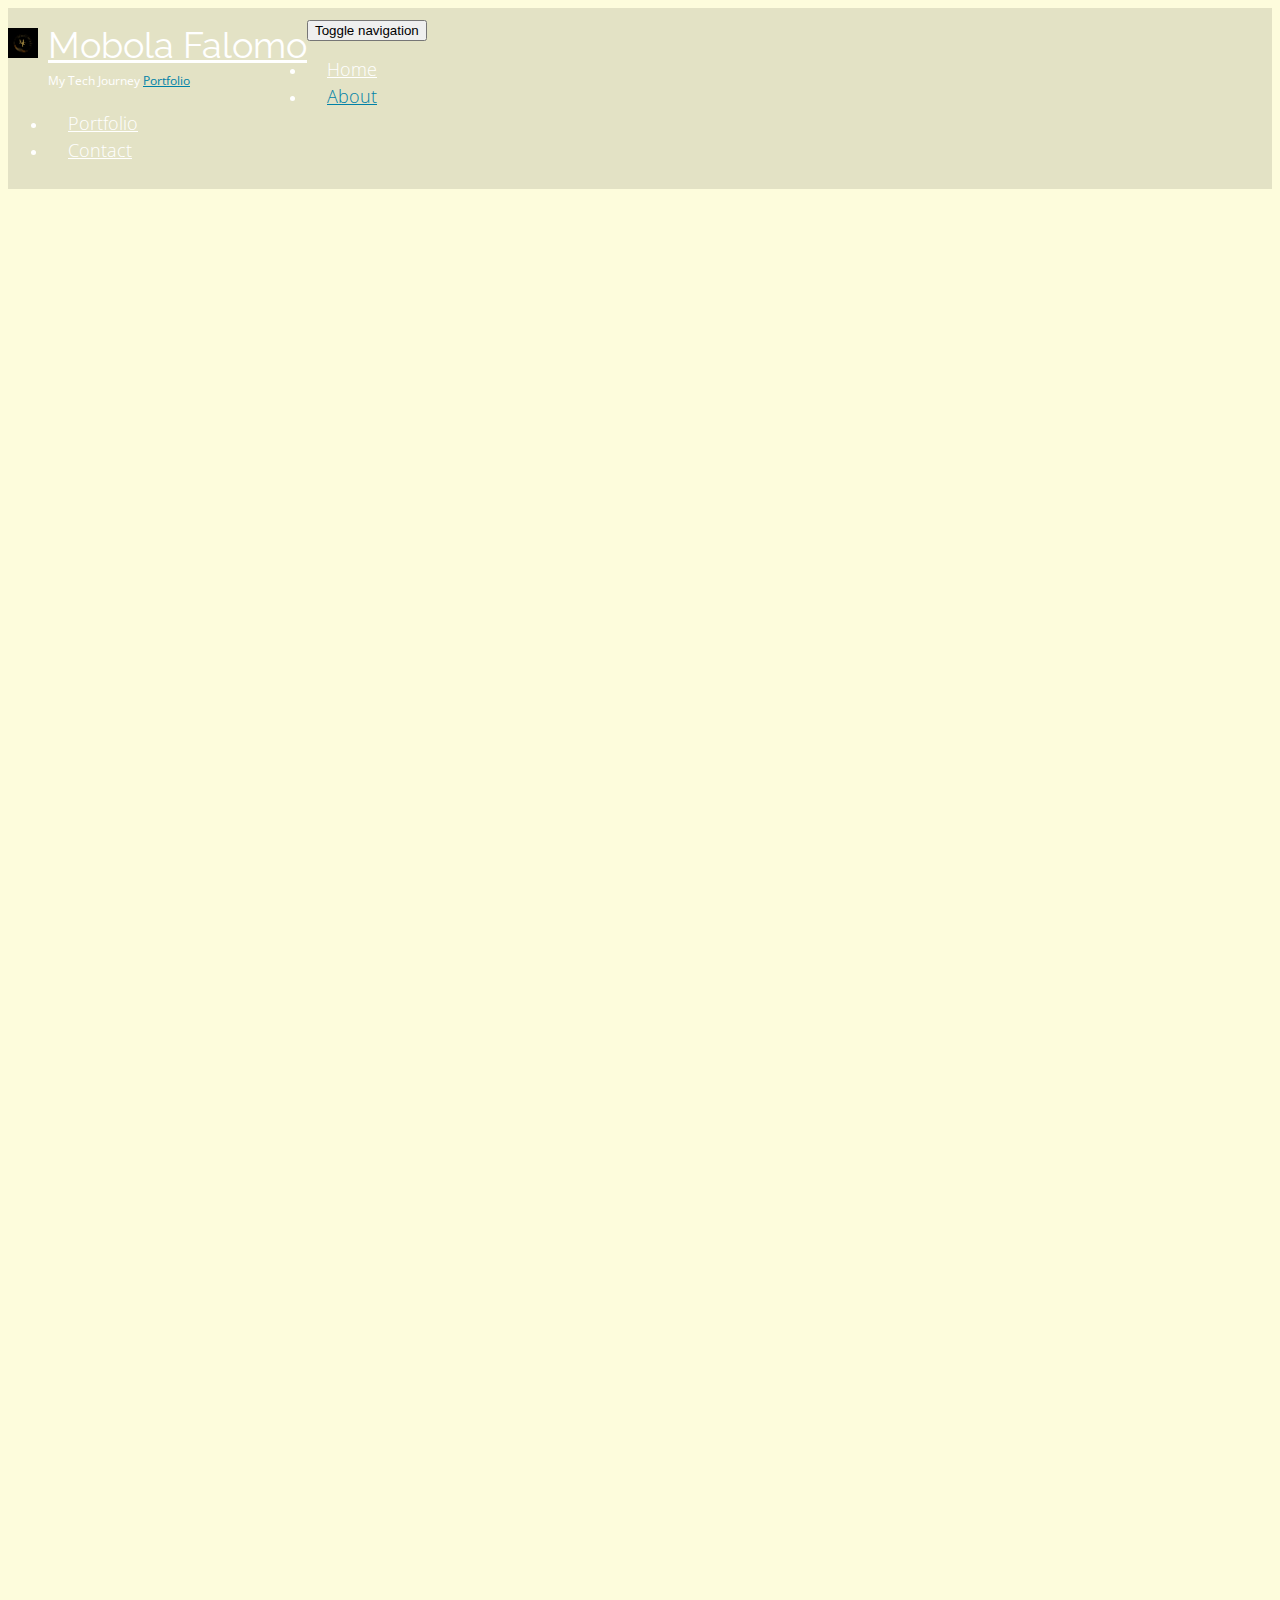
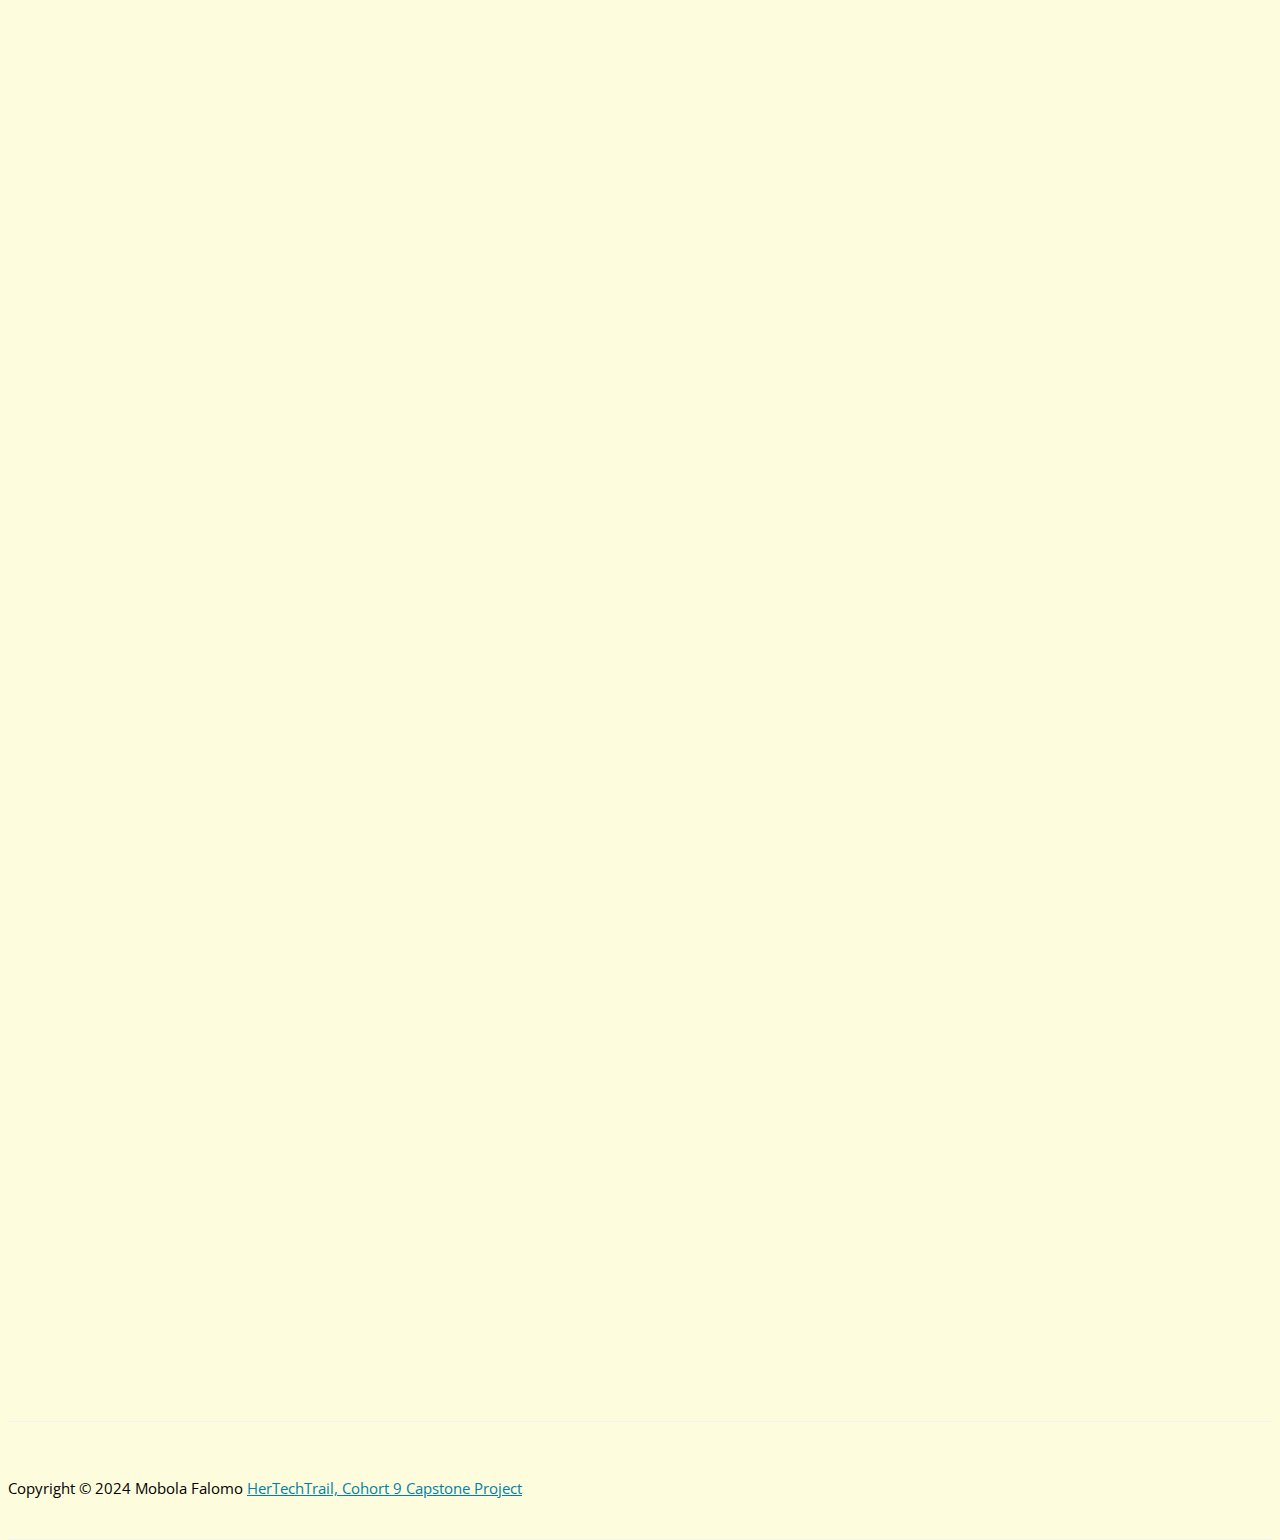
==== commit aced2014: "updates color and navbar in the about section" ====
--- a/about.html
+++ b/about.html
@@ -65,10 +65,10 @@
                 <a href="#banner"
                   ><img
                     id="logo"
-                    src="images/M2.png"
-                    alt="Worthy"
-                    height="50px"
-                    width="50px"
+                    src="images/M.png"
+                    alt="logo"
+                    height="30px"
+                    width="30px"
                 /></a>
               </div>
 
@@ -77,7 +77,9 @@
                 <div class="site-name"><a href="#banner">Mobola Falomo</a></div>
                 <div class="site-slogan">
                   My Tech Journey
-                  <a target="_blank" href="http://htmlcoder.me">Portfolio</a>
+                  <a target="_blank" href="http://github.com/MobolaFalomo"
+                    >Portfolio</a
+                  >
                 </div>
               </div>
             </div>
--- a/css/style.css
+++ b/css/style.css
@@ -476,11 +476,11 @@
 }
 .main-navigation .navbar-default .navbar-nav > li.active > a {
   background-color: transparent;
-  color: #f07167;
+  color: #0081a7;
 }
 .main-navigation .navbar-default .navbar-nav > li > a:hover,
 .main-navigation .navbar-default .navbar-nav > li.active > a:hover {
-  color: #f07167;
+  color: #0081a7;
 }
 @media (min-width: 768px) {
   .main-navigation .navbar-default .navbar-nav > li > a {
@@ -511,7 +511,7 @@
 /* Fixed Header
 ----------------------------------------------------------------------------- */
 .fixed-header-on .header {
-  background-color: rgba(0, 0, 0, 0.95);
+  background-color: #00afb9; /*rgba(0, 0, 0, 0.95)*/
   padding: 5px 0;
 }
 .fixed-header-on .site-name {
@@ -721,5 +721,3 @@
   -webkit-transform: scale(1);
   transform: scale(1);
 }
-
-/*ABout Me Section*/
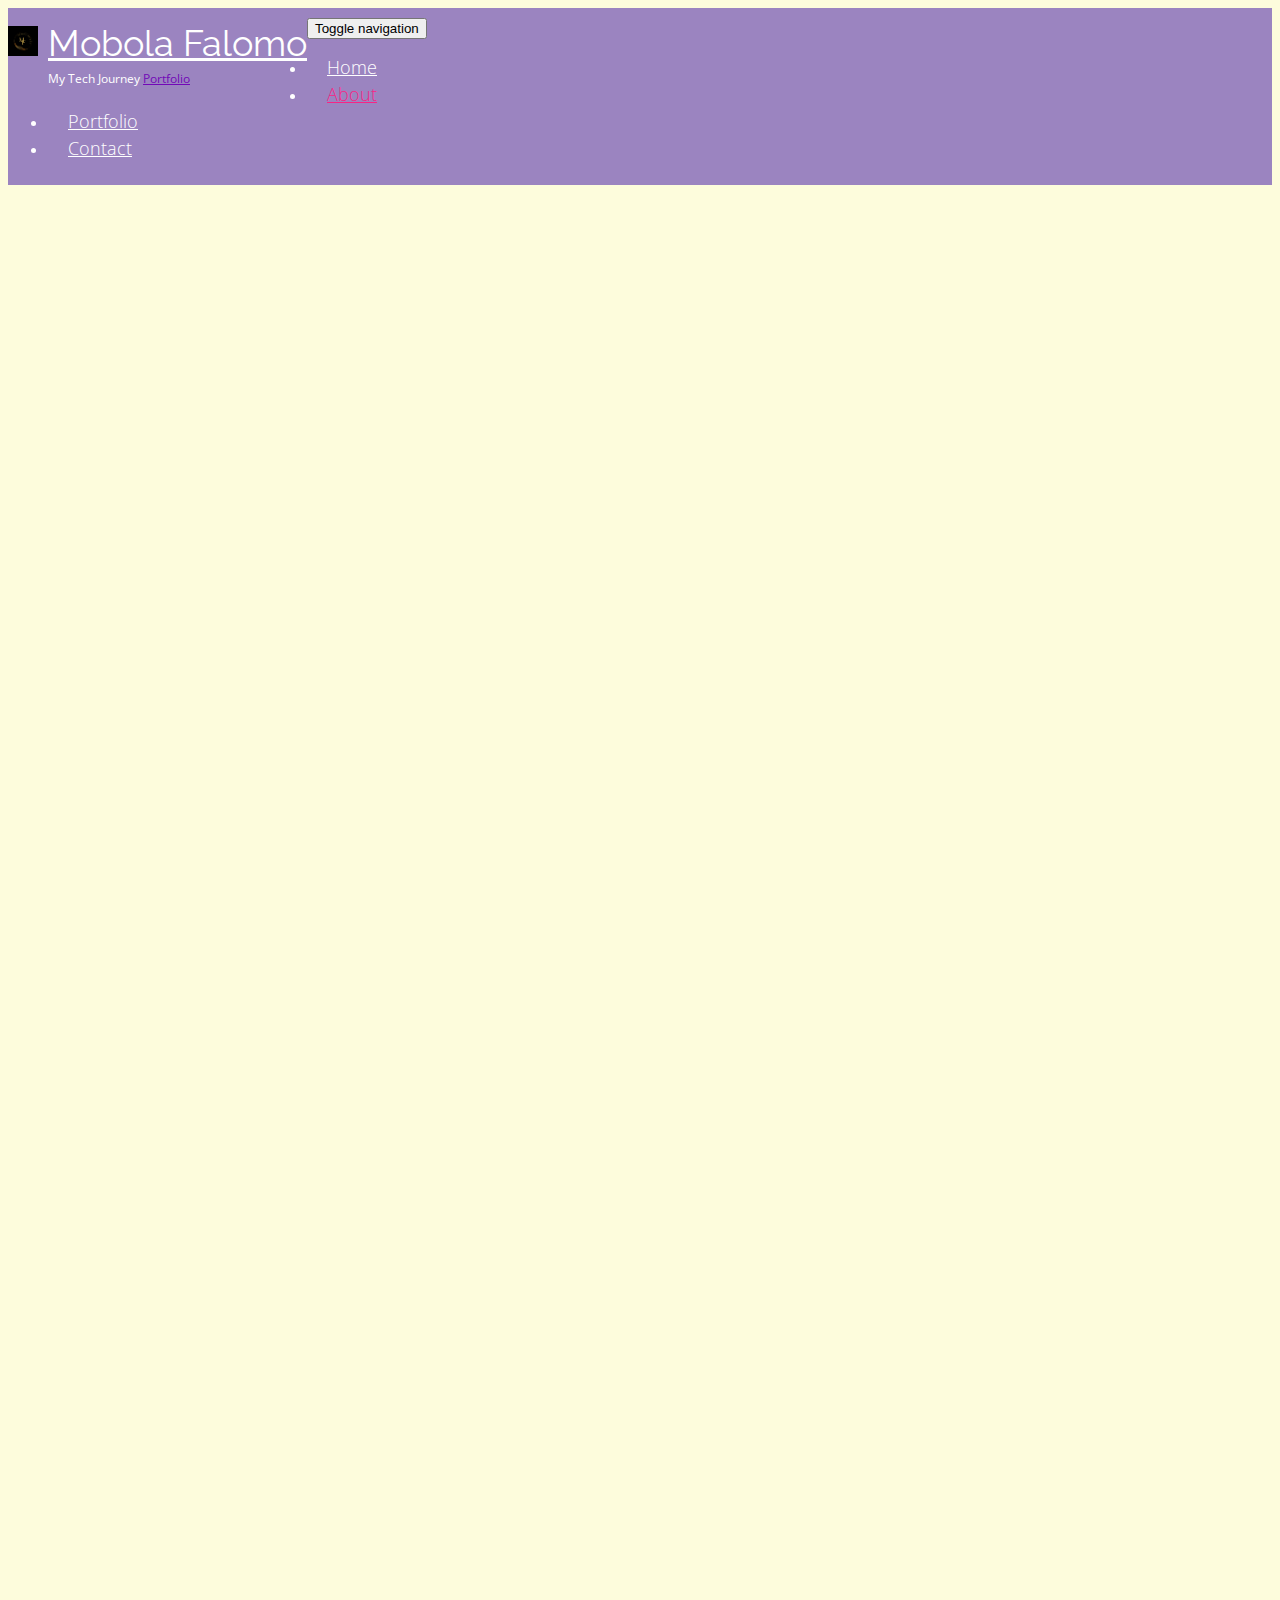
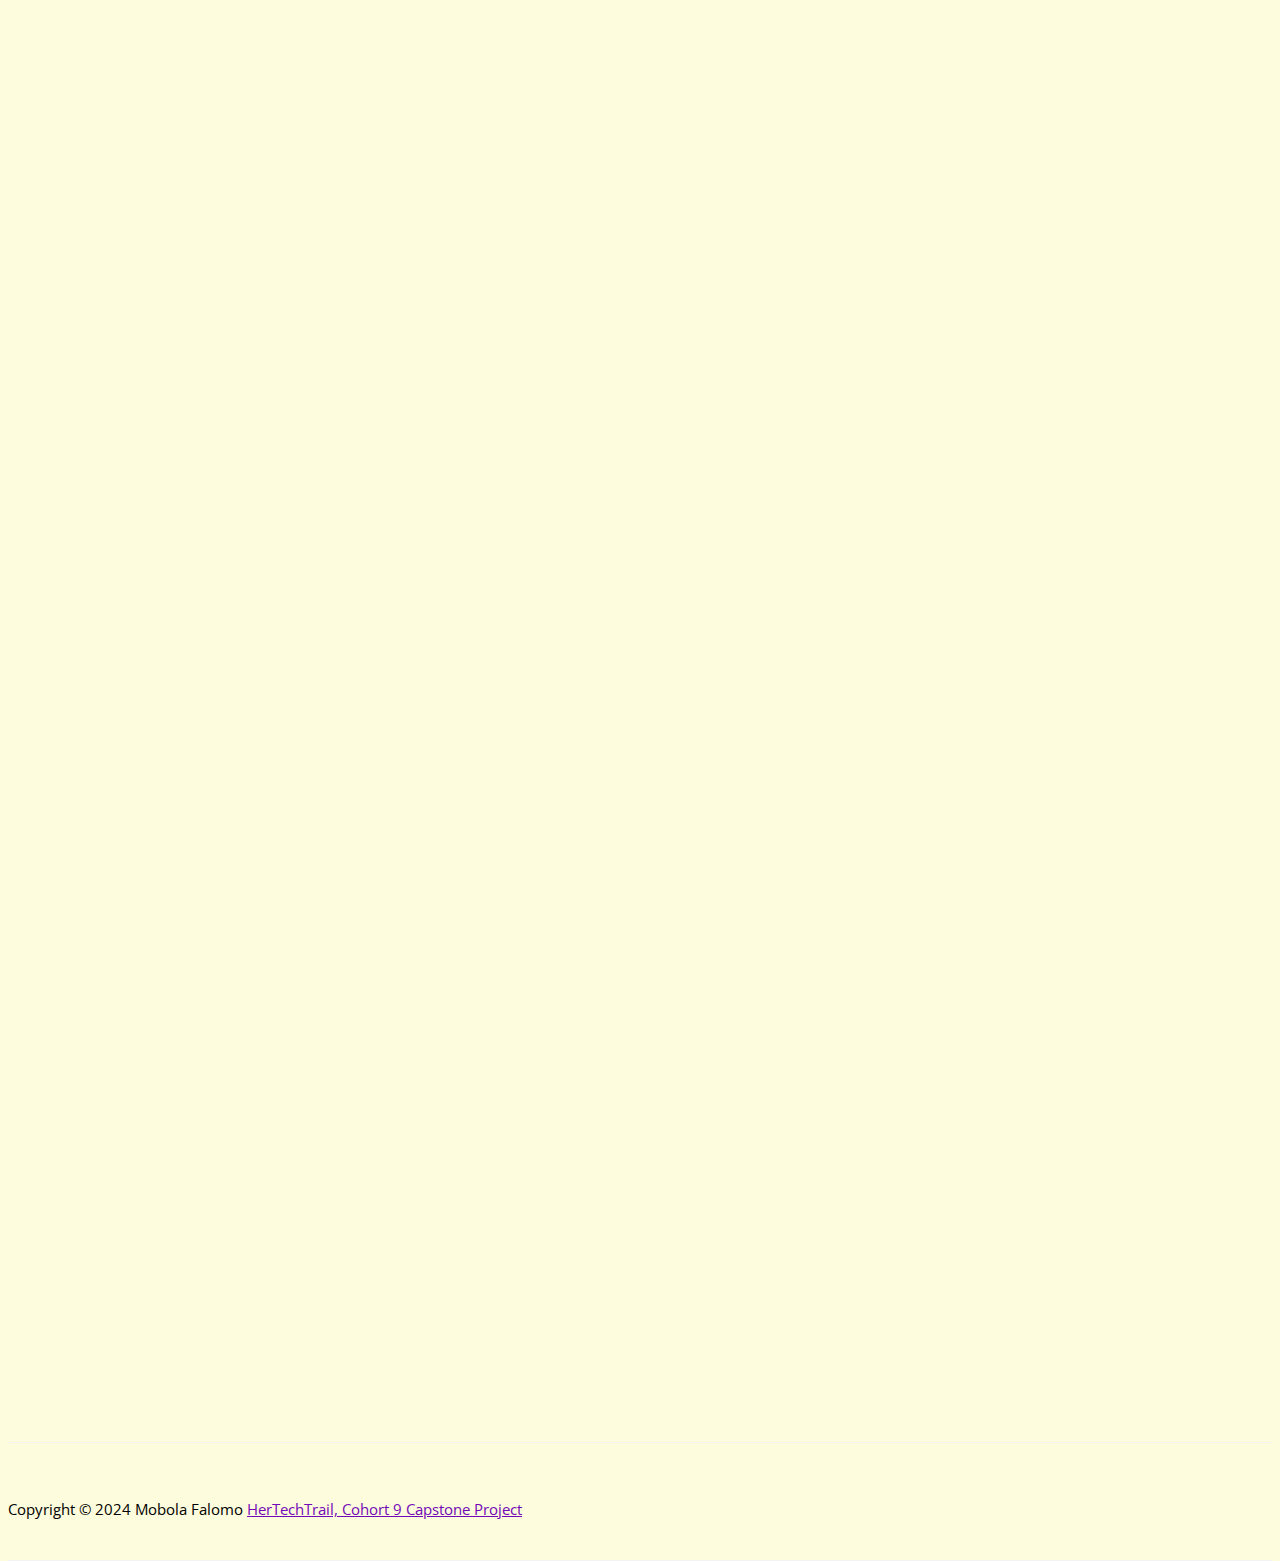
==== commit afc53833: "corrections on home about and contact done" ====
--- a/about.html
+++ b/about.html
@@ -239,7 +239,7 @@
               </div>
             </div>
             <div class="space"></div>
-            <h2>Parenting, Passion, Tech Future</h2>
+            <h2>Embracing the Transition to a Tech Career</h2>
             <div class="row">
               <div class="col-md-6">
                 <p>
--- a/css/style.css
+++ b/css/style.css
@@ -61,16 +61,16 @@
 h2 span,
 h3 span,
 h4 span {
-  color: #00afb9;
+  color: #f72585;
 }
 .text-colored {
-  color: #0081a7;
+  color: #7209b7;
 }
 a {
-  color: #0081a7;
+  color: #7209b7;
 }
 a:hover {
-  color: #fed9b7;
+  color: #f72585;
 }
 a:focus,
 a:active {
@@ -109,15 +109,16 @@
   padding-right: 0;
 }
 .title {
-  margin-top: 0;
+  margin-top: 25px;
 }
 
 /* Layout
 ----------------------------------------------------------------------------- */
 .header {
   color: #ffffff;
-  background-color: rgba(0, 0, 0, 0.1);
-  padding: 10px 0;
+  background-color: rgba(58, 12, 163, 0.5);
+  /*rgba(0, 0, 0, 0.1);*/
+  padding: 8px 0;
   -webkit-transition: all 0.2s ease-in-out;
   -moz-transition: all 0.2s ease-in-out;
   -o-transition: all 0.2s ease-in-out;
@@ -142,7 +143,7 @@
   left: 0;
   right: 0;
   bottom: 0;
-  background-color: rgba(0, 0, 0, 0.55);
+  background: url("../images/developer.jpg") 50% 0px no-repeat;
   content: "";
 }
 .banner-caption {
@@ -169,7 +170,7 @@
   color: #ffffff;
 }
 .default-bg.blue {
-  background-color: #f07167;
+  background-color: #3a0ca3;
 }
 .translucent-bg {
   color: #ffffff;
@@ -233,7 +234,7 @@
   position: relative;
 }
 .bg-image-1 {
-  background: url("../images/coding.jpg") 50% 0px no-repeat;
+  background: url("../images/webdesign.jpg") 50% 0px no-repeat;
 }
 /*.bg-image-2 {
   background: url("../images/bg-image-2.jpg") 50% 0px no-repeat;
@@ -302,7 +303,7 @@
   line-height: 1.42857143;
   min-width: 160px;
   text-align: center;
-  border-radius: 0;
+  border-radius: 2;
   text-transform: uppercase;
   -webkit-transition: all 0.2s ease-in-out;
   -moz-transition: all 0.2s ease-in-out;
@@ -311,13 +312,13 @@
   transition: all 0.2s ease-in-out;
 }
 .btn-default {
-  color: #f07167;
+  color: #3a0ca3;
   border: 1px solid #cccccc;
 }
 .btn-default:hover {
   color: #ffffff;
-  background-color: #fed9b7;
-  border-color: #fed9b7;
+  background-color: #3a0ca3;
+  border-color: #3a0ca3;
 }
 
 /* Collapse
@@ -348,14 +349,14 @@
   padding: 12px 35px 12px 15px;
   display: inline-block;
   width: 100%;
-  background-color: #00afb9;
+  background-color: #3a0ca3;
   color: #000000;
   position: relative;
   text-decoration: none;
 }
 .panel-heading a.collapsed {
   color: #000000;
-  background-color: #f07167;
+  background-color: #f72585;
 }
 .panel-heading a:after {
   font-family: "FontAwesome";
@@ -373,7 +374,7 @@
 }
 .panel-heading a:hover {
   text-decoration: none;
-  background-color: #00afb9;
+  background-color: #3a0ca3;
   color: #ffffff;
 }
 .panel-title a i {
@@ -387,8 +388,8 @@
 .nav-pills > li.active > a:hover,
 .nav-pills > li.active > a:focus,
 .nav-pills > li > a:hover {
-  background-color: #f07167;
-  border-color: #f07167;
+  background-color: #3a0ca3;
+  border-color: #3a0ca3;
   color: #fdfcdc;
 }
 .nav-pills > li > a {
@@ -407,7 +408,7 @@
   height: 45px;
   -webkit-border-radius: 0px;
   -moz-border-radius: 0px;
-  border-radius: 0px;
+  border-radius: 2px;
 }
 .form-control-feedback {
   color: #cccccc;
@@ -427,7 +428,7 @@
   border-radius: 0px;
 }
 .modal-header {
-  background-color: red;
+  background-color: #fff;
   color: #ffffff;
 }
 .modal-header h4 {
@@ -476,11 +477,11 @@
 }
 .main-navigation .navbar-default .navbar-nav > li.active > a {
   background-color: transparent;
-  color: #0081a7;
+  color: #f72585;
 }
 .main-navigation .navbar-default .navbar-nav > li > a:hover,
 .main-navigation .navbar-default .navbar-nav > li.active > a:hover {
-  color: #0081a7;
+  color: #f72585;
 }
 @media (min-width: 768px) {
   .main-navigation .navbar-default .navbar-nav > li > a {
@@ -511,7 +512,7 @@
 /* Fixed Header
 ----------------------------------------------------------------------------- */
 .fixed-header-on .header {
-  background-color: #00afb9; /*rgba(0, 0, 0, 0.95)*/
+  background-color: #3a0ca3;
   padding: 5px 0;
 }
 .fixed-header-on .site-name {
@@ -592,7 +593,7 @@
 .social-links li {
   margin: 10px 25px 10px 0;
   display: inline-block;
-  font-size: 36px;
+  font-size: 28px;
 }
 .social-links li a {
   color: #333333;
@@ -606,7 +607,7 @@
   color: black;
 }
 .social-links li.instagram a:hover {
-  color: #fcb045;
+  color: #00afb9;
 }
 .social-links li.linkedin a:hover {
   color: #0976b4;
@@ -678,7 +679,7 @@
   bottom: -1px;
   left: 0;
   right: -1px;
-  background-color: rgb(56, 4, 4);
+  background-color: #7209b7; /*rgb(56, 4, 4)*/
   cursor: pointer;
   overflow: hidden;
   opacity: 0;
@@ -700,7 +701,7 @@
   bottom: 10px;
   text-align: center;
   width: 100%;
-  color: #ffffff;
+  color: #fff;
   font-size: 13px;
   font-weight: 300;
 }
@@ -710,7 +711,7 @@
   top: 50%;
   font-size: 18px;
   line-height: 1x;
-  color: #ffffff;
+  color: #fff;
   margin-top: -8px;
   margin-left: -8px;
   text-align: center;
@@ -721,3 +722,5 @@
   -webkit-transform: scale(1);
   transform: scale(1);
 }
+
+/*Portfolio items----------------------------------------------------------------------------------------------*/
